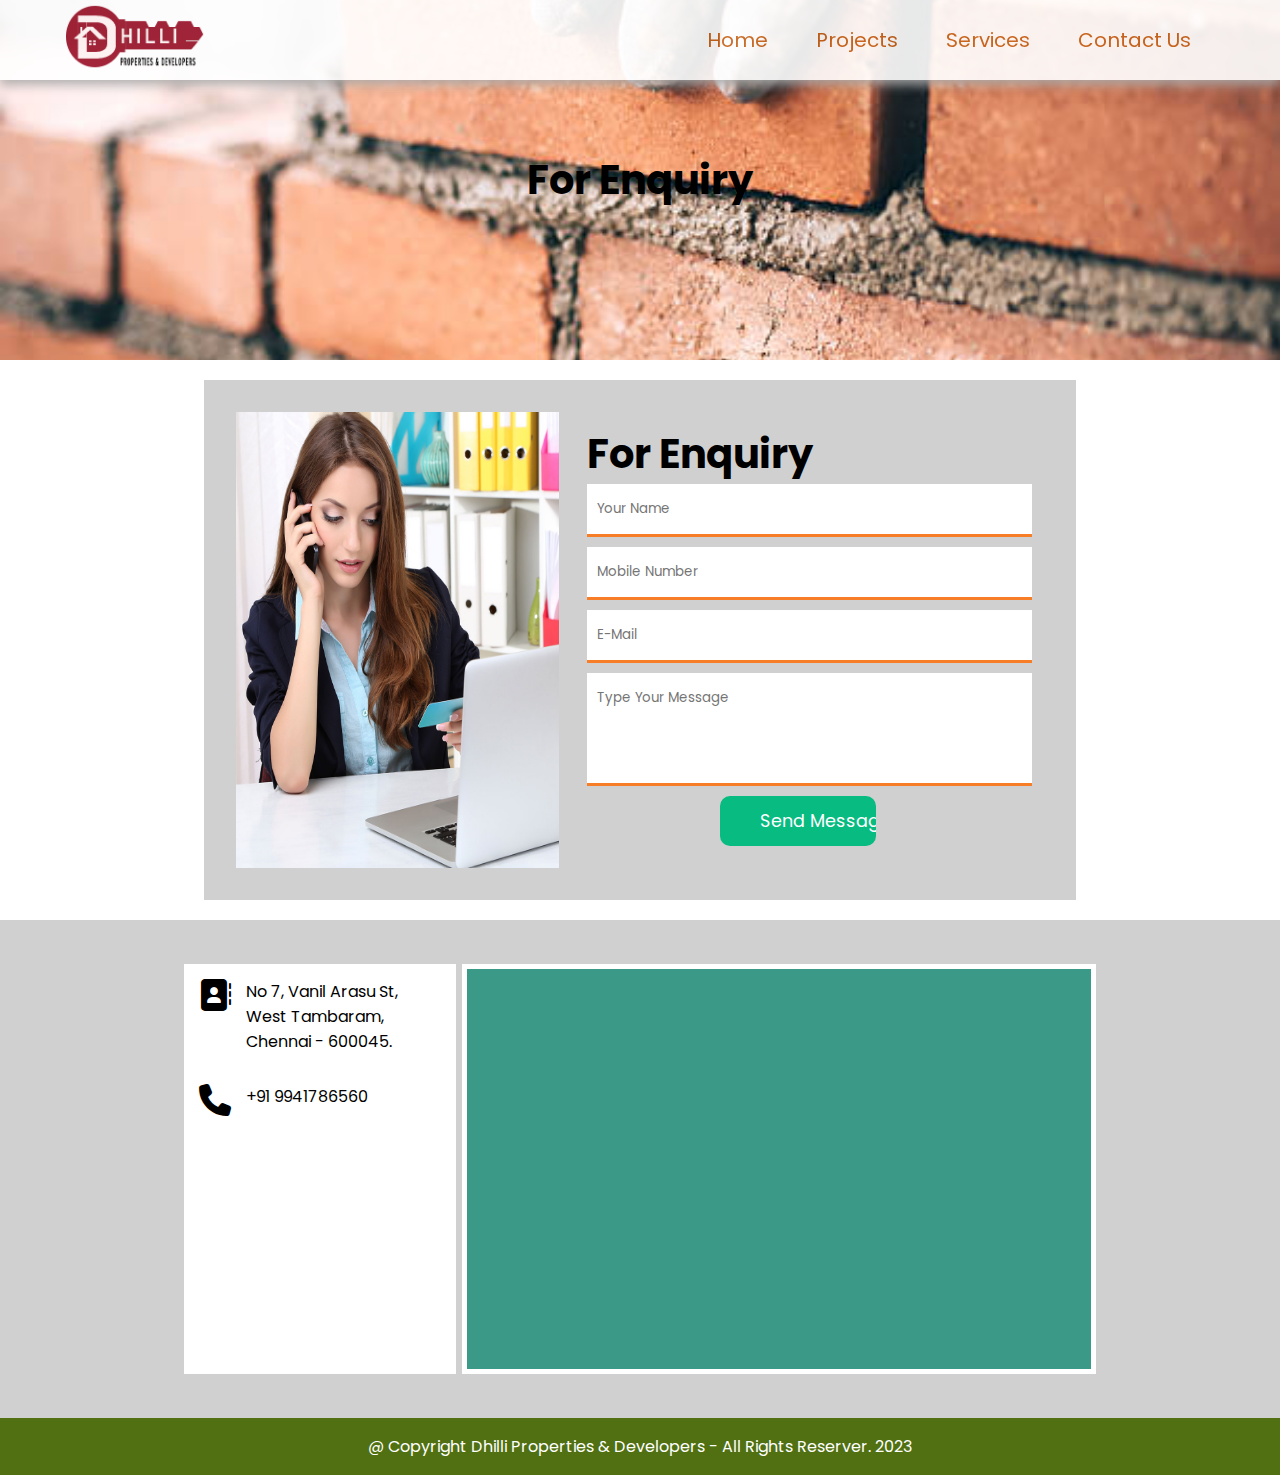
==== contactus.html @ 8c189a4d "Dhilliproject/issue-003" ====
<!DOCTYPE html>
<html>
    <head>
        <meta name="viewport" content="width=device-width, initial-scale=1">
        <title>Dhili Properties & Developers</title>
        <link rel="stylesheet" href="css/css-style.css"/>
        <link rel="stylesheet" href="css/project.css"/>
        <link rel="stylesheet" href="css/contact.css"/>
    </head> 
    <body>
        <nav class="top-header">
            <div class="header-container header-area">
                <div class="header-logo">
                    <a href="#">
                        <img class="logo-image" src="logo.png" alt="Logo" height="70px"/>
                    </a>
                </div>
                <div class="menu-icon">
                    <p>Menu</p>
                </div>
                <div class="nav-links">
                    <a href="index.html">Home</a>
                    <a href="Projects.html">Projects</a>
                    <a href="#">Services</a>
                    <a href="contactus.html">Contact Us</a>
                </div>
            </div>
        </nav>
        <div class="welcome-container">
            <div class="welcome-items">
                <h1>For Enquiry</h1>
            </div>
        </div>
        <div class="contact-container">
            <section class="enquiryform">
                <div class="enquery-img">
                    <img class="customer-img" src="images/customers-enquiry.jpg" alt="customerenquiry"/>
                </div>
                <form class="enq-form" action="/form/submit"method="POST">
                    <h1 class="">For Enquiry</h1>
                    <input type="text" required value="" class="Name" placeholder="Your Name">
                    <input type="tel" required class="tel" value="" placeholder="Mobile Number">
                    <input type="email" required class="email" value="" placeholder="E-Mail">
                    <textarea class="input-message" required id="message" cols="30" rows="4" placeholder="Type Your Message"></textarea>
                    <input class="btn-submit" type="submit" value="Send Message"/>
                </form>
            </section>
        </div>
        <div class="main-container-full">
            <div class="container-address">
                <div class="address-details">
                    <div class="address-item">
                        <i class="fa fa-address-book fa-2x" aria-hidden="true"></i>
                        <p>No 7, Vanil Arasu St,<br> West Tambaram,<br>Chennai - 600045.</p>
                    </div>
                    <div class="address-item">
                        <i class="fa fa-phone fa-2x" aria-hidden="true"></i>
                        <p>+91 9941786560</p>
                    </div>
                </div>
                <div class="map-container">
                    <div class="map-item">
                        <iframe src="https://www.google.com/maps/embed?pb=!1m17!1m12!1m3!1d972.1743762754296!2d80.11084556961406!3d12.927153306326561!2m3!1f0!2f0!3f0!3m2!1i1024!2i768!4f13.1!3m2!1m1!2zMTLCsDU1JzM3LjgiTiA4MMKwMDYnNDEuNCJF!5e0!3m2!1sen!2sin!4v1695638163282!5m2!1sen!2sin" allowfullscreen="" loading="lazy" referrerpolicy="no-referrer-when-downgrade"></iframe>
                    </div>
                </div>
            </div>
        </div>
        <div class="footer-container">
            <div class="footer-items main-area">
                <p>@ Copyright Dhilli Properties & Developers - All Rights Reserver. 2023</p>
            </div>
        </div>
    </body>
</html>
---- css/css-style.css ----
@import url("https://fonts.googleapis.com/css2?family=Poppins:ital,wght@0,300;0,400;0,500;0,600;0,700;0,800;0,900;1,200;1,300;1,400;1,500;1,600;1,700;1,800;1,900&display=swap");

*{
    box-sizing: border-box;
    margin: 0px;
    padding: 0px;
    font-family: "Poppins", sans-serif;
}
.header-area{
    width: 90%;
    margin: auto;
}
.top-header{
    width: 100%;
    position: fixed;
    background-color: #fff;
    color: black;
    padding: 1px;    
    opacity: 0.90;
    box-shadow: 0px 5px 10px 0px #aaa;
    z-index: 10;
}

.header-container{
    display: flex;
    flex-wrap: wrap;
    align-items: center;
}
.menu-icon{
    visibility: hidden;
}
.header-logo{
    display: flex;
    flex: 20%;
    /* justify-content: end; */
}
.menu-icon{
    display: flex;
    flex: 10%;
}
.nav-links{
    display: flex;
    flex: 70%;
    justify-content: end;
}

.nav-links a{
    text-decoration: none;
    color: #c86319;
    transition: color 0.3ms ease-in-out;
    font-size: 1.25rem;
    padding: 1.5rem;
}

.nav-links a:hover{
    color: blue;
}

.welcome-container{
    height: 80vh;
    background-image: url("../images/Main/Coveimage.jpg");
    background-repeat: no-repeat;
    background-position: center;
    background-size: cover;
}

.welcome-items{
    height: 100%;
    display: flex;
    align-items: center;
    flex-direction: column;
    justify-content: center;
    font-size: 1.25rem;
}

.welcome-main-text, .welcome-main-quotes{
    background-color: black;
    color: white;
    opacity: 0.8;
    padding: 0px 10px;
    margin: 0.5px;
}

.main-area{
    width: 90%;
    margin: auto;
}

.main-container-full{
    padding: 1.25rem 0;
}

.main-items{
    display: flex;
    flex-wrap: wrap;
    flex-direction: row;
    height: 100%;
}

.projects{
    background-color: #FFF;
    padding: 0;
    margin: 5px;
    width: 32.70%;
}

.main-item-img:hover{       
    object-fit: cover;
}

.main-item-img{
    width: 100%;
    height: 100%;
    padding: 10px;
    object-fit: fill;
    border: 2px solid #E0DEFFDE;
    border-radius: 15px;
}

.footer-container{
    background-color: #507012;
    font-family: "Poppins", sans-serif;
}

.footer-items{
    color:white;
    display: flex;
    flex-direction: row;
    height: 100%;
    justify-content: center;
    padding: 1.0rem;
}

.welcome-btn{
    display: inline-block;
    text-decoration: none;
    background-color: blueviolet;
    color: white;
    border-radius: 15px;
    padding: 15px;
}

.welcome-btn:hover {
    background: #117964;
    transition: background-color 0.3s ease-in-out;
  }

/*Media query*/

@media screen and (max-width: 700px){
    .welcome-container{
        height: 60vh;
    }
    .nav-links, .header-logo{
        justify-content: start;
    }
    .nav-links{
        text-align: center;
        flex-direction: column;
        visibility: collapse;
    }

    .nav-links a{
        font-size: 0.95rem;
        padding: 0.3rem;
    }

    .header-area{
        width: 100%;
        margin: auto;
        padding: 2px;
    }

    .menu-icon{
        visibility: visible;
        justify-content: end;
        padding: 0 0.5rem 0 0;
    }

    .menu-icon:hover + .nav-links{
        visibility: visible;
    }

    .logo-image{
        width: 100px;
        height: 50px;
    }

    .welcome-items h1{
        font-size: 1.50rem;
    }

    .welcome-items h3{
        font-size: 0.95rem;
    }

    .main-container-full{
        padding: 1.5rem;
    }

    .main-items{
        flex-direction: column;
    }

    h2{
        font-size: larger;
    }

    .main-area{
        width: 100%;
        margin: auto;
    }

    .projects {
        width: 100%;
        height: auto;
        margin: 3px 0;
      }

    .footer-items{
        font-size: 8px;
        flex-direction: column;
        align-items: center;
    }
}
---- css/project.css ----
/* Projects css*/
 @import url("https://fonts.googleapis.com/css2?family=Poppins:ital,wght@0,300;0,400;0,500;0,600;0,700;0,800;0,900;1,200;1,300;1,400;1,500;1,600;1,700;1,800;1,900&display=swap");

 .project-container{
    height: 60vh;
    background-image: url("../images/plot.webp");
    background-repeat: no-repeat;
    background-position: center;
    background-size: cover;
}

.welcome-main-text-project{
    color:white;
}

.welcome-main-text2-btn{
    translate:500px -74px;
    padding:10px;
    background-color:pink;
    color:white;
    display:flex;
    text-decoration:none;
}

a{
    text-decoration: none;
}

.main-container{
    padding-top: 1.25rem;
    text-align: center;
}

.main-items{
    flex-wrap: nowrap;
    padding: 0.5rem 1.5rem;
}

.projects{
    padding: 0;
    margin: 5px;
}

.project-item-img{
    border: 2px solid #ADEBEE;
    border-radius: 4px;
    background-color: #E1E1E1;
    padding: 8px;
    margin:0 2px;
    max-width: 100%;
    height: 100%;
}

.form-container{
    background-color: #e2e2e2;
}

.enquiryform{
    display: flex;
    flex-direction: row;
    padding: 1.5rem;
    margin: 0 1.5rem;
    background-color: #FFF;
    /* box-shadow: 2px 3px 15px #888888 */
}

.enquery-img{
    background-image: url("../images/Contactus.jpg");
    background-repeat: no-repeat;
    background-position: center;
    background-size: cover;
    display: flex;
    width: 40%;
    margin: 0.5rem;
}

.enq-form{
    display: flex;
    align-items: start;
    flex-direction: column;
    justify-content: center;
    width: 60%;
    padding: 1.25rem;
}

input, .input-message{
    width: 100%;
    padding:15px 10px;
    margin-bottom:10px;
    border: none;
    border-bottom: 3px solid #ffdede;
    -webkit-transition: 0.5s ease-in-out;
    transition: 0.5s ease-in-out;
    outline: none;
}

input:focus, .input-message:focus {
    border: none;
    border-bottom: 3px solid #1dce41;
}

.input-message{
    resize: none;
}

.btn-submit{
    width: 35%;
    position: relative;
    left: 30%;
    padding: 0.75rem 2.5rem;
    background-color: #07bb81;
    color: white;
    border-radius: 10px 10px;
    font-size: 1.1rem;
    cursor: pointer;
    text-decoration: none;
    border: none;
}

.btn-submit:hover, .btn-submit:focus {
    background-color: #045e23;
}

/* .Name{
    width: 100%;
    padding:20px;
    margin-bottom:20px;
}

.tel{
    width: 100%;
    padding:20px;
    margin-bottom:20px;
}
.email{
    width: 100%;
    padding:20px;
    margin-bottom:20px;
}
.Message{
    width: 100%;
    padding:50px;    
    margin-bottom:20px;
} */


/*Media query*/
@media screen and (max-width: 700px) {
    .project-container{
        height: 50vh;
    }
    .projects {
      width: 100%;
      height: auto;
      margin: 5px 0;
    }

    .project-item-img {
        margin: 0px;
    }

    .main-container{
        padding: 0;
    }

    .enquiryform{
        flex-direction: column;
        margin: 0;
    }

    .enquery-img{
        width: 100%;
        height: 200px;
        margin: 0;
    }

    .enq-form{
        width: 100%;
        padding: 1.25rem 0 0 0;
    }

    .btn-submit{
        width: 100%;
        position: initial;
        font-size: 1rem;
    }
  }
---- css/contact.css ----
@import url("https://cdnjs.cloudflare.com/ajax/libs/font-awesome/6.4.2/css/all.min.css");

.welcome-container{
    height: 40vh;
    background-image: url("../images/contruction.jpg");
}

.contact-container{
    width: 75%;
    margin: auto;
    padding: 1.25rem;
    display: flex;
    flex-direction: column;
    justify-content: center;
    font-size: 1.25rem;
}

.enquiryform{
    background-color: #d0d0d0;
}

input, .input-message{
    border-color: #f77e26;
    border-bottom-color: #f77e26;
}


.enquery-img{
    background-image: none;
}

.customer-img{
    width: 100%;
}

.main-container-full{
    background-color: #d0d0d0;
}

.container-address{
    width: 75%;
    margin: auto;
    padding: 1.5rem;
    display: flex;
    gap: 0.7%;
    justify-content: space-between;
}

.address-details{
    flex: 30%;
    display: flex;
    flex-direction: column;
    background-color: #FFF;
}

.address-item{
    display: flex;
    flex-direction: row;
    padding: 15px;
}

.address-item p{
    padding-left: 15px;
}

.map-container{
    flex: 70%;
    display: flex;
    flex-direction: row;
    padding: 5px;
    background-color: #FFF;
}

.map-item{
    width: 100%;
    padding: 10px;
    background-color: #3a9987;
    height: 400px;
}

.map-item iframe{
    width: 100%;
    height: 100%;
    border: none;
}

/*Media query*/
@media screen and (max-width: 700px) {
    .welcome-container{
        height: 20vh;
    }

    .contact-container{
        width: 100%;
    }

    .main-container{
        padding: 0;
    }

    .enquiryform{
        flex-direction: column;
        margin: 0;
    }

    .container-address{
        flex-direction: column;
        width: 100%;
        padding: 0;
    }

    .address-item{
        font-size: 0.75rem;
    }

    .map-container{
        margin-top: 2%;
    }

    .map-item{
        height: 250px;
    }

  }
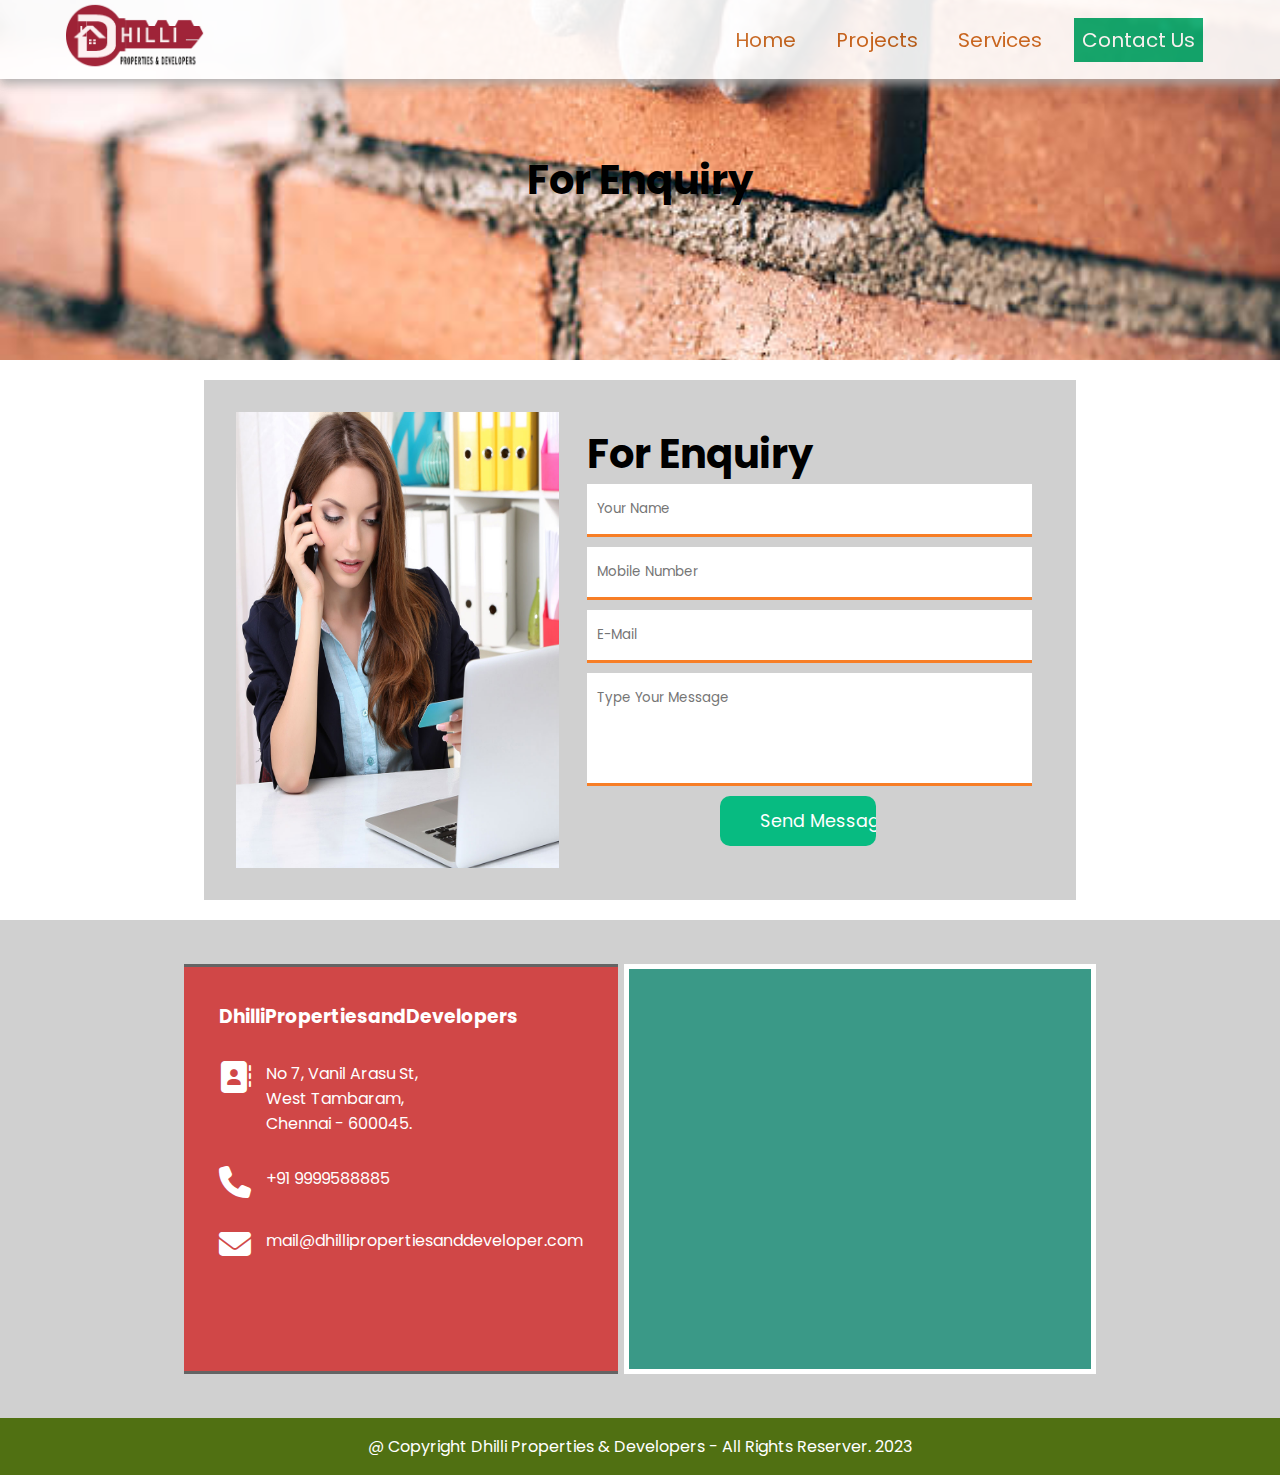
==== commit d7dddb3b: "Dhilli/issue-005" ====
--- a/contactus.html
+++ b/contactus.html
@@ -6,6 +6,16 @@
         <link rel="stylesheet" href="css/css-style.css"/>
         <link rel="stylesheet" href="css/project.css"/>
         <link rel="stylesheet" href="css/contact.css"/>
+        <script>
+            function myFunction() {
+              var x = document.getElementById("navlink");
+              if (x.className === "nav-links") {
+                x.className += " nav-links-open";
+              } else {
+                x.className = "nav-links";
+              }
+            }
+        </script>
     </head> 
     <body>
         <nav class="top-header">
@@ -16,13 +26,15 @@
                     </a>
                 </div>
                 <div class="menu-icon">
-                    <p>Menu</p>
+                    <a href="javascript:void(0);" class="icon" onclick="myFunction()">
+                        <i class="fa fa-bars"></i>
+                      </a>
                 </div>
-                <div class="nav-links">
-                    <a href="index.html">Home</a>
-                    <a href="Projects.html">Projects</a>
-                    <a href="#">Services</a>
-                    <a href="contactus.html">Contact Us</a>
+                <div class="nav-links" id="navlink">
+                    <a href="index.html"><span>Home</span></a>
+                    <a href="Projects.html"><span>Projects</span></a>
+                    <a href="#"><span>Services</span></a>
+                    <a href="contactus.html"><span class="active">Contact Us</span></a>
                 </div>
             </div>
         </nav>
@@ -50,12 +62,19 @@
             <div class="container-address">
                 <div class="address-details">
                     <div class="address-item">
+                        <h3>DhilliPropertiesandDevelopers</h3>
+                    </div>
+                    <div class="address-item">
                         <i class="fa fa-address-book fa-2x" aria-hidden="true"></i>
                         <p>No 7, Vanil Arasu St,<br> West Tambaram,<br>Chennai - 600045.</p>
                     </div>
                     <div class="address-item">
                         <i class="fa fa-phone fa-2x" aria-hidden="true"></i>
-                        <p>+91 9941786560</p>
+                        <p>+91 9999588885</p>
+                    </div>
+                    <div class="address-item">
+                        <i class="fa fa-envelope fa-2x" aria-hidden="true"></i>
+                        <p>mail@dhillipropertiesanddeveloper.com</p>
                     </div>
                 </div>
                 <div class="map-container">
--- a/css/css-style.css
+++ b/css/css-style.css
@@ -1,4 +1,6 @@
 @import url("https://fonts.googleapis.com/css2?family=Poppins:ital,wght@0,300;0,400;0,500;0,600;0,700;0,800;0,900;1,200;1,300;1,400;1,500;1,600;1,700;1,800;1,900&display=swap");
+@import url('https://fonts.googleapis.com/css2?family=PT+Serif:ital,wght@0,400;0,700;1,400;1,700&display=swap');
+@import url("https://cdnjs.cloudflare.com/ajax/libs/font-awesome/6.4.2/css/all.min.css");
 
 *{
     box-sizing: border-box;
@@ -27,17 +29,18 @@
     align-items: center;
 }
 .menu-icon{
-    visibility: hidden;
+    display: none;
 }
 .header-logo{
     display: flex;
     flex: 20%;
-    /* justify-content: end; */
-}
+}
+
 .menu-icon{
-    display: flex;
+    display: none;
     flex: 10%;
 }
+
 .nav-links{
     display: flex;
     flex: 70%;
@@ -49,15 +52,24 @@
     color: #c86319;
     transition: color 0.3ms ease-in-out;
     font-size: 1.25rem;
-    padding: 1.5rem;
-}
-
-.nav-links a:hover{
+    padding: 0.75rem;
+}
+
+.nav-links span{
+    padding: 0.5rem;
+}
+
+.active{
+    background-color: #04AA6D;
+    color: #FFF;
+}
+
+.nav-links span:hover{
     color: blue;
 }
 
 .welcome-container{
-    height: 80vh;
+    height: 55vh;
     background-image: url("../images/Main/Coveimage.jpg");
     background-repeat: no-repeat;
     background-position: center;
@@ -90,10 +102,131 @@
     padding: 1.25rem 0;
 }
 
-.main-items{
-    display: flex;
-    flex-wrap: wrap;
+.welcometext{
+    padding-bottom: 0.25rem;
+    border-block-end: 1px solid #BBB;
+    transform: translateX(150%);
+    animation: welcometext-roll 2s linear forwards;
+}
+
+@keyframes welcometext-roll {
+  100% {
+    transform: translateX(0%);
+  }
+}
+
+.welcometext h1{
+    font-family: 'PT Serif', serif;
+}
+
+.main-area-2{
+    width: 75%;
+    margin: auto;
+}
+
+.column-full{
+    display: flex;
     flex-direction: row;
+    gap: 5%;
+}
+
+.welcome-img-col{
+    flex: 50%;
+    transform: translateX(-150%);
+    animation: welcome-img-col-roll 2s linear forwards;
+}
+
+@keyframes welcome-img-col-roll {
+    100% {
+      transform: translateX(0%);
+    }
+}
+
+.img-welcome{
+    width: 100%;
+    height: 350px;
+    padding: 1.5rem;
+}
+
+.row-text{
+    flex: 50%;
+    display: flex;
+    flex-direction: column;
+    text-align: center;
+    justify-content: center;
+    align-content: center;
+    transform: translateX(150%);
+    animation: welcometext-roll 2s linear forwards;
+}
+
+@keyframes welcometext-roll {
+  100% {
+    transform: translateX(0%);
+  }
+}
+
+.main-area-3{
+    width: 90%;
+    margin: auto;
+}
+
+.img-gallery{
+    display: flex;
+    flex-wrap: nowrap;
+    white-space: nowrap;
+    justify-content: flex-end;
+    overflow-x: scroll;
+}
+
+.column-img{
+    display: flex;
+    flex: 16.66%;
+    padding: 5px;
+    justify-content: right;
+}
+
+.column-img1{
+    z-index: -1;
+    transform: translateX(500%);
+    animation: ani-roll 3s linear forwards;
+}
+
+.column-img2{
+    z-index: -2;
+    transform: translateX(400%);
+    animation: ani-roll 3s linear forwards;
+}
+
+.column-img3{
+    z-index: -3;
+    transform: translateX(300%);
+    animation: ani-roll 3s linear forwards;
+}
+
+.column-img4{
+    z-index: -4;
+    transform: translateX(200%);
+    animation: ani-roll 3s linear forwards;
+}
+
+.column-img5{
+    z-index: -5;
+    transform: translateX(100%);
+    animation: ani-roll 3s linear forwards;
+}
+
+.column-img6{
+    z-index: -6;
+}
+
+@keyframes ani-roll {
+    100% {
+      transform: translateX(0%);
+    }
+}
+
+.slide-img{
+    width: 100%;
     height: 100%;
 }
 
@@ -102,19 +235,6 @@
     padding: 0;
     margin: 5px;
     width: 32.70%;
-}
-
-.main-item-img:hover{       
-    object-fit: cover;
-}
-
-.main-item-img{
-    width: 100%;
-    height: 100%;
-    padding: 10px;
-    object-fit: fill;
-    border: 2px solid #E0DEFFDE;
-    border-radius: 15px;
 }
 
 .footer-container{
@@ -151,13 +271,19 @@
     .welcome-container{
         height: 60vh;
     }
+
     .nav-links, .header-logo{
         justify-content: start;
     }
+
     .nav-links{
+        display: none;
         text-align: center;
         flex-direction: column;
-        visibility: collapse;
+    }
+    
+    .nav-links-open{
+        display: flex;
     }
 
     .nav-links a{
@@ -172,13 +298,9 @@
     }
 
     .menu-icon{
-        visibility: visible;
+        display: flex;
         justify-content: end;
         padding: 0 0.5rem 0 0;
-    }
-
-    .menu-icon:hover + .nav-links{
-        visibility: visible;
     }
 
     .logo-image{
@@ -187,11 +309,15 @@
     }
 
     .welcome-items h1{
-        font-size: 1.50rem;
+        font-size: 20px;
     }
 
     .welcome-items h3{
-        font-size: 0.95rem;
+        font-size: 15px;
+    }
+
+    .welcometext h1{
+        font-size: 16px;
     }
 
     .main-container-full{
@@ -204,11 +330,36 @@
 
     h2{
         font-size: larger;
+    }
+
+    .main-area-2{
+        width: 100%;
+        margin: auto;
+    }
+
+    .column-full{
+        flex-direction: column;
+    }
+
+    .img-welcome{
+        height: 100%;
+    }
+
+    .row-text{
+        font-size: 12px;
     }
 
     .main-area{
         width: 100%;
         margin: auto;
+    }
+
+    .img-gallery{
+        flex-wrap: wrap;
+    }
+
+    .column-img{
+        flex: 50%;
     }
 
     .projects {
--- a/css/project.css
+++ b/css/project.css
@@ -61,7 +61,6 @@
     padding: 1.5rem;
     margin: 0 1.5rem;
     background-color: #FFF;
-    /* box-shadow: 2px 3px 15px #888888 */
 }
 
 .enquery-img{
@@ -88,7 +87,7 @@
     padding:15px 10px;
     margin-bottom:10px;
     border: none;
-    border-bottom: 3px solid #ffdede;
+    border-block-end: 3px solid #ffdede;
     -webkit-transition: 0.5s ease-in-out;
     transition: 0.5s ease-in-out;
     outline: none;
@@ -96,7 +95,7 @@
 
 input:focus, .input-message:focus {
     border: none;
-    border-bottom: 3px solid #1dce41;
+    border-block-end: 3px solid #1dce41;
 }
 
 .input-message{
--- a/css/contact.css
+++ b/css/contact.css
@@ -1,5 +1,3 @@
-@import url("https://cdnjs.cloudflare.com/ajax/libs/font-awesome/6.4.2/css/all.min.css");
-
 .welcome-container{
     height: 40vh;
     background-image: url("../images/contruction.jpg");
@@ -50,13 +48,20 @@
     flex: 30%;
     display: flex;
     flex-direction: column;
-    background-color: #FFF;
+    background-color: #d04747;
+    color: #FFF;
+    padding: 1.25rem;
+    border-block: 3px solid #646464;
 }
 
 .address-item{
     display: flex;
     flex-direction: row;
     padding: 15px;
+}
+
+.address-item h3{
+    font-weight: bold;
 }
 
 .address-item p{
